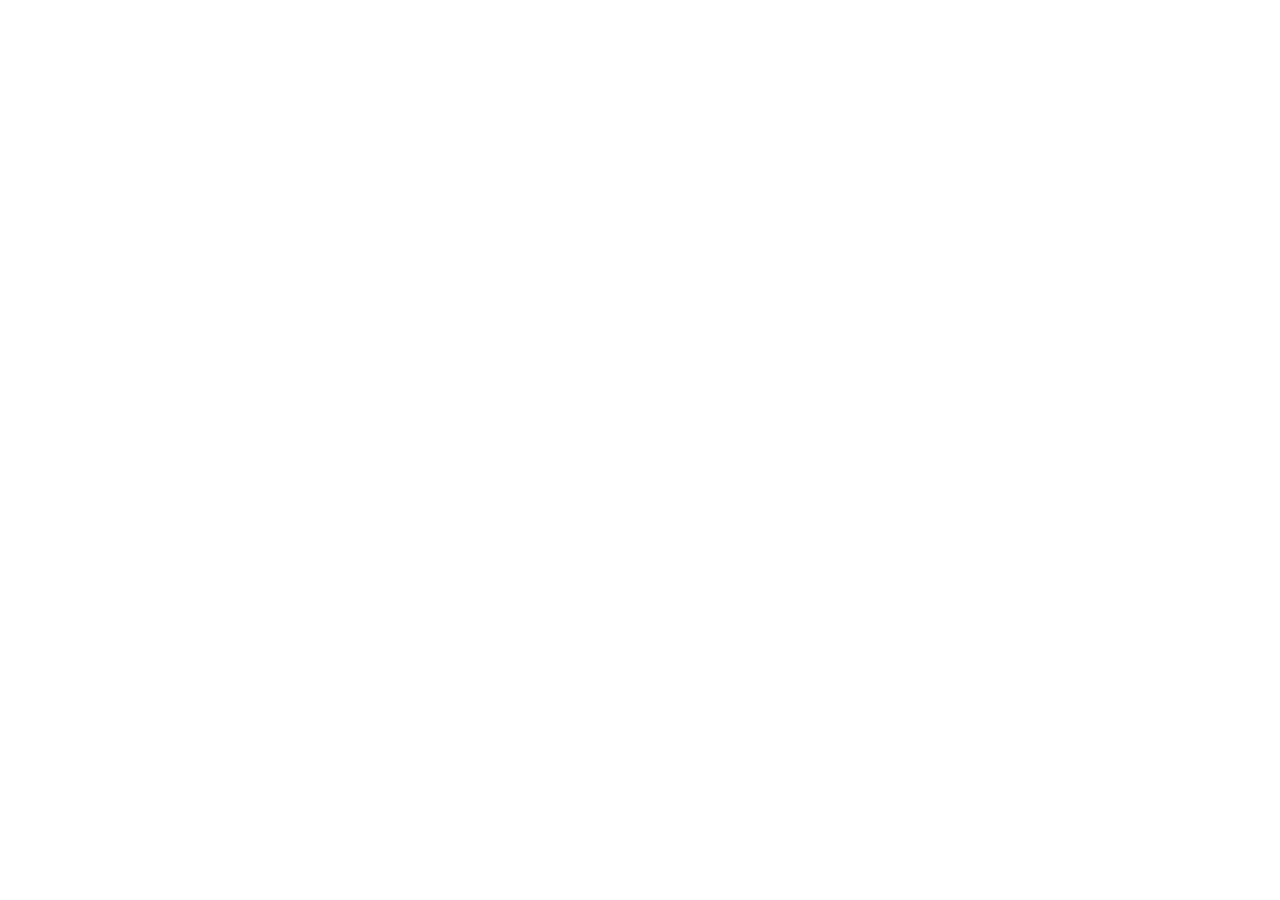
==== stusy-community.html @ cf7f6c74 "Add Stusy WhatsApp community invite page" ====
<!doctype html>
<html lang="en">
<head>
<meta charset="utf-8">
<meta name="viewport" content="width=device-width, initial-scale=1">
<title>Join the Stusy WhatsApp community</title>
<meta name="description" content="Join Stusy, the study community for Hong Kong uni students. Open the WhatsApp invite to get in.">
<meta property="og:title" content="Join the Stusy WhatsApp community">
<meta property="og:description" content="Study community for Hong Kong uni students. Tap through to the WhatsApp invite.">
<meta http-equiv="refresh" content="0; url=https://chat.whatsapp.com/G4tNNN5b4b31g4UUQdwr2n">
<link rel="canonical" href="https://chat.whatsapp.com/G4tNNN5b4b31g4UUQdwr2n">
<style>
  :root { color-scheme: dark; }
  body { margin:0; min-height:100vh; display:grid; place-items:center; font-family: system-ui, -apple-system, sans-serif; background:#0c0b0f; color:#ece6da; }
  main { max-width:28rem; padding:2rem; text-align:center; }
  a { color:#a58bff; }
  .pill { display:inline-block; margin-top:1.25rem; padding:.85rem 1.2rem; border-radius:999px; background:#a58bff; color:#0c0b0f; text-decoration:none; font-weight:600; }
</style>
<script>
  location.replace("https://chat.whatsapp.com/G4tNNN5b4b31g4UUQdwr2n");
</script>
</head>
<body>
<main>
  <h1>Join Stusy on WhatsApp</h1>
  <p>Stusy is a study community for Hong Kong uni students. If you are not redirected automatically, use the button below.</p>
  <a class="pill" href="https://chat.whatsapp.com/G4tNNN5b4b31g4UUQdwr2n">Open WhatsApp invite</a>
</main>
</body>
</html>
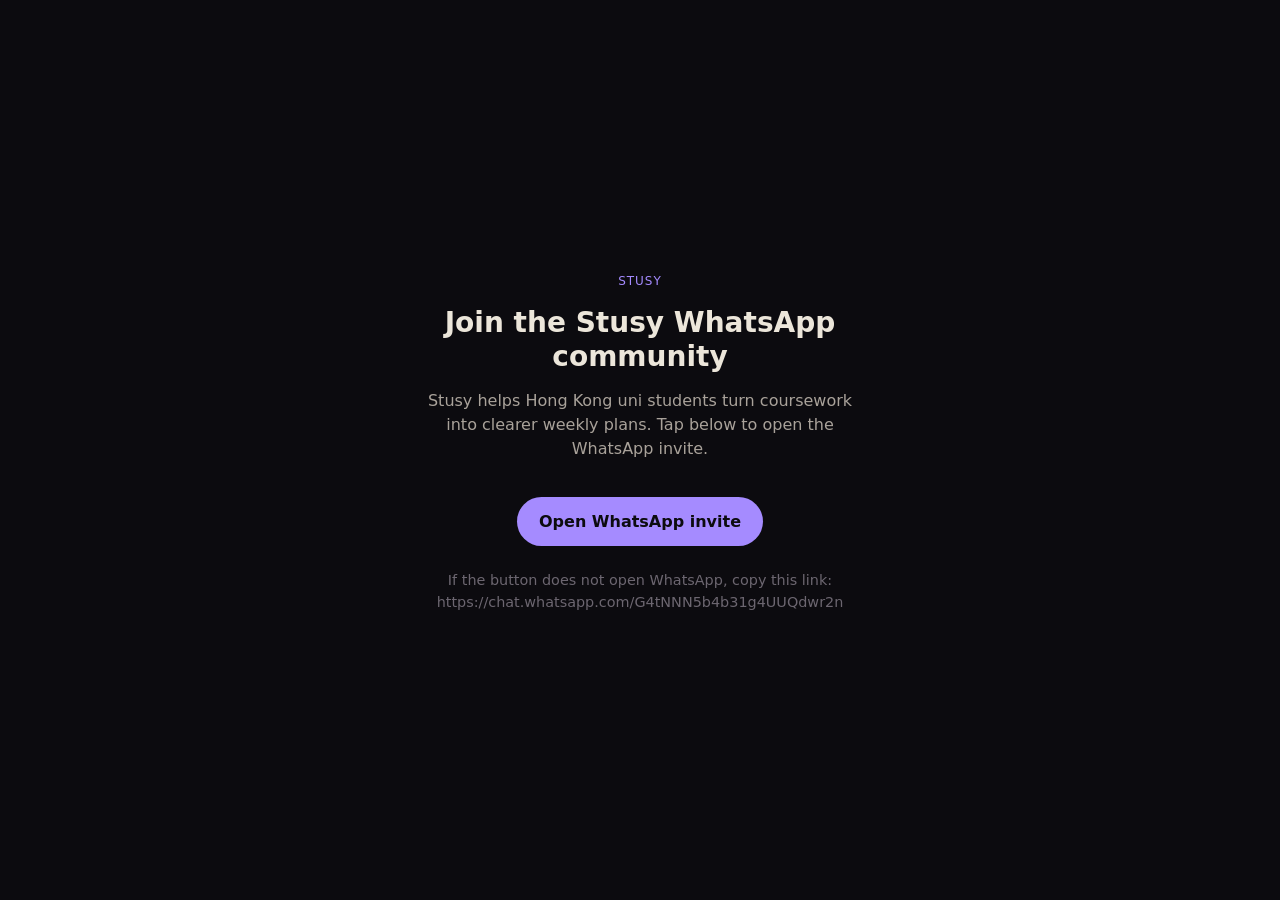
==== commit 31bf4518: "Rewrite stusy-community as static OG landing (no auto-redirect) for LinkedIn Featured preview" ====
--- a/stusy-community.html
+++ b/stusy-community.html
@@ -5,26 +5,29 @@
 <meta name="viewport" content="width=device-width, initial-scale=1">
 <title>Join the Stusy WhatsApp community</title>
 <meta name="description" content="Join Stusy, the study community for Hong Kong uni students. Open the WhatsApp invite to get in.">
+<meta property="og:type" content="website">
 <meta property="og:title" content="Join the Stusy WhatsApp community">
-<meta property="og:description" content="Study community for Hong Kong uni students. Tap through to the WhatsApp invite.">
-<meta http-equiv="refresh" content="0; url=https://chat.whatsapp.com/G4tNNN5b4b31g4UUQdwr2n">
-<link rel="canonical" href="https://chat.whatsapp.com/G4tNNN5b4b31g4UUQdwr2n">
+<meta property="og:description" content="Study community for Hong Kong uni students. Tap Open WhatsApp invite to join.">
+<meta property="og:url" content="https://klmiing1229-a11y.github.io/stusy-community.html">
+<meta name="twitter:card" content="summary">
+<meta name="theme-color" content="#0c0b0f">
 <style>
   :root { color-scheme: dark; }
   body { margin:0; min-height:100vh; display:grid; place-items:center; font-family: system-ui, -apple-system, sans-serif; background:#0c0b0f; color:#ece6da; }
   main { max-width:28rem; padding:2rem; text-align:center; }
-  a { color:#a58bff; }
-  .pill { display:inline-block; margin-top:1.25rem; padding:.85rem 1.2rem; border-radius:999px; background:#a58bff; color:#0c0b0f; text-decoration:none; font-weight:600; }
+  h1 { font-size:1.75rem; line-height:1.2; margin:0 0 .75rem; }
+  p { color:#a9a29a; line-height:1.5; }
+  .pill { display:inline-block; margin-top:1.25rem; padding:.95rem 1.35rem; border-radius:999px; background:#a58bff; color:#0c0b0f; text-decoration:none; font-weight:650; }
+  .note { margin-top:1.5rem; font-size:.9rem; color:#6c6670; }
 </style>
-<script>
-  location.replace("https://chat.whatsapp.com/G4tNNN5b4b31g4UUQdwr2n");
-</script>
 </head>
 <body>
 <main>
-  <h1>Join Stusy on WhatsApp</h1>
-  <p>Stusy is a study community for Hong Kong uni students. If you are not redirected automatically, use the button below.</p>
+  <p style="letter-spacing:.08em; text-transform:uppercase; font-size:.75rem; color:#a58bff; margin:0 0 1rem;">Stusy</p>
+  <h1>Join the Stusy WhatsApp community</h1>
+  <p>Stusy helps Hong Kong uni students turn coursework into clearer weekly plans. Tap below to open the WhatsApp invite.</p>
   <a class="pill" href="https://chat.whatsapp.com/G4tNNN5b4b31g4UUQdwr2n">Open WhatsApp invite</a>
+  <p class="note">If the button does not open WhatsApp, copy this link:<br>https://chat.whatsapp.com/G4tNNN5b4b31g4UUQdwr2n</p>
 </main>
 </body>
 </html>
